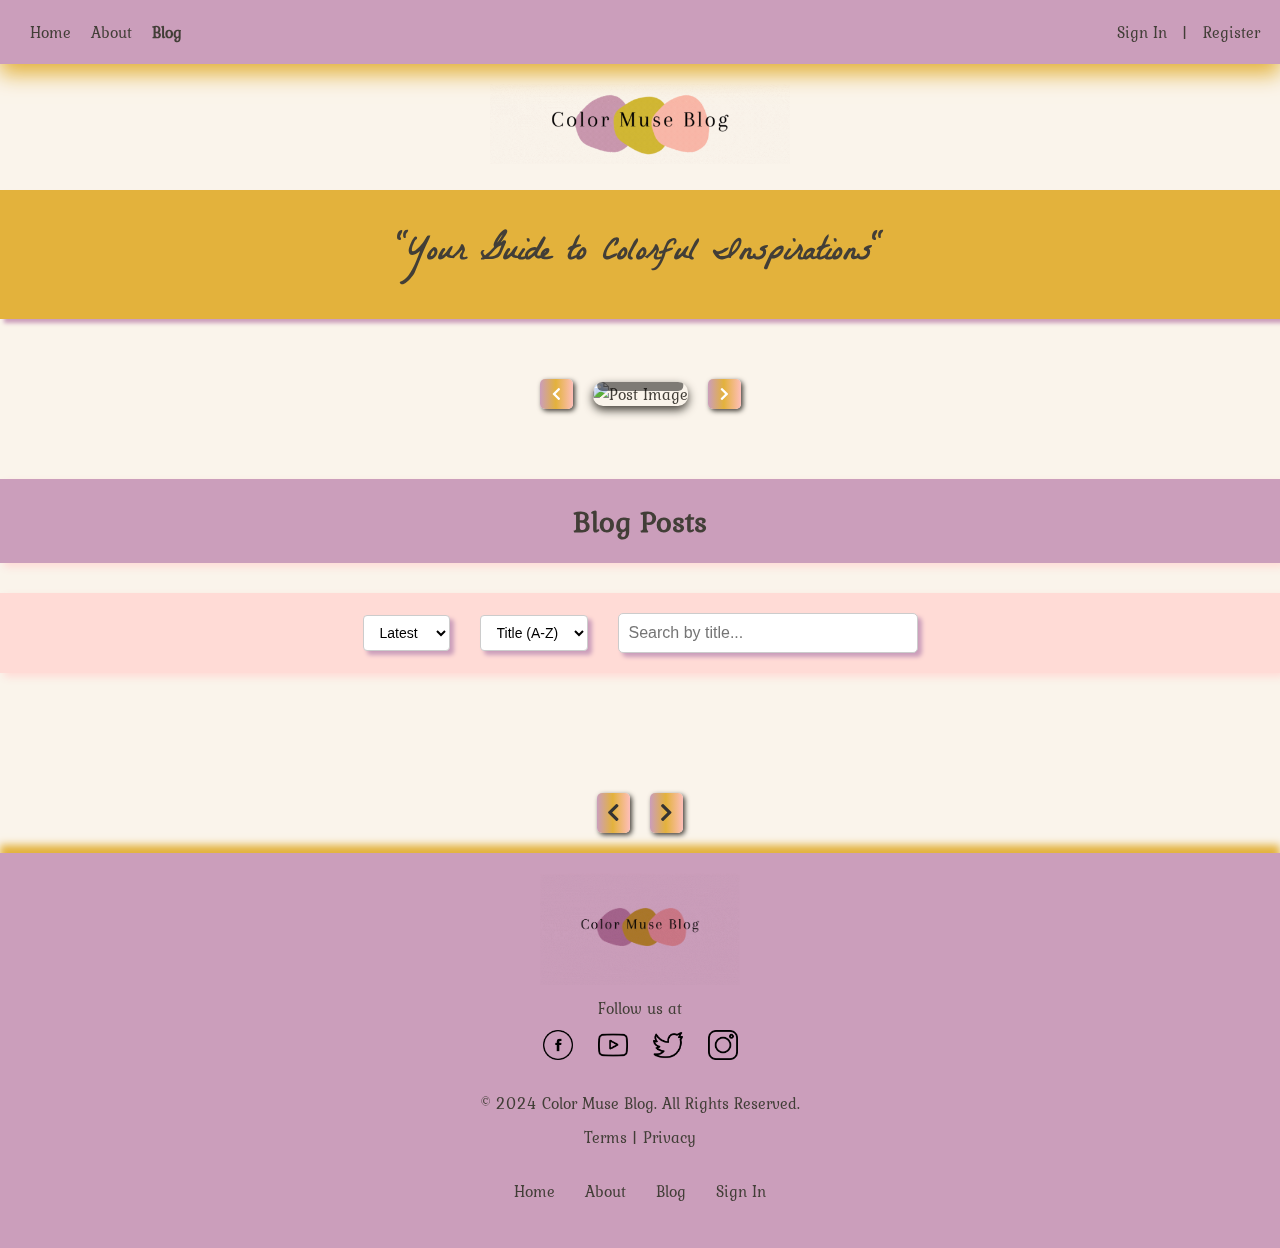
==== index.html @ 8692f605 "added css styling and paginations and icons" ====
<!DOCTYPE html>
<html lang="en">

<head>
  <meta charset="utf-8" />
  <meta http-equiv="Content-Security-Policy" content="img-src * data:;" />
  <title>Color Muse Blog - Blog Posts</title>
  <meta name="description"
    content="Explore our colorful blog filled with vibrant inspirations and creative insights." />
  <meta name="viewport" content="width=device-width, initial-scale=1" />
  <link href="https://fonts.googleapis.com/css2?family=Italiana&family=Kurale&family=La+Belle+Aurore&display=swap"
    rel="stylesheet" />
  <link rel="stylesheet" href="../css/global.css" />
  <link rel="stylesheet" href="../css/styles.css" />
  <link rel="stylesheet" href="../css/post.css" />
  <link rel="stylesheet" href="https://cdnjs.cloudflare.com/ajax/libs/font-awesome/5.15.4/css/all.min.css">
  <link rel="icon" type="image/png" href="../assets/favicon-32x32.png" />
  <script type="module" src="../script/shared/auth.mjs"></script>
  <script type="module" src="./script/searchSort.mjs"></script>
  <script type="module" src="index.mjs"></script>
</head>

<body>
  <header>
    <nav id="main-nav">
      <input type="checkbox" id="hamburger" class="menu-toggle">

      <!-- Hamburger menu icon for mobile -->
      <label for="hamburger" class="hamburger-icon">
        <span class="bar"></span>
        <span class="bar"></span>
        <span class="bar"></span>
      </label>

      <!-- Navigation menu -->
      <ul class="text-nav">
        <li><a href="../html/index.html">Home</a></li>
        <li><a href="../html/about-us.html">About</a></li>
        <li><a href="/index.html" class="active">Blog</a></li>
      </ul>
      <div class="auth-links">
        <a href="../account/login.html">Sign In</a>
        <a href="../account/register.html">Register</a>
      </div>
    </nav>
  </header>
  <main class="main-content">
    <div class="logo">
      <a href="/index.html">
        <img src="../assets/final-logo.gif" alt="color muse logo gif" />
      </a>
    </div>
  </main>

  <section class="welcome">
    <h1>"Your Guide to Colorful Inspirations"</h1>
  </section>
<div class="carousel">
  <button class="scroll-left"><i class="fas fa-chevron-left"></i></button>
  
  <div class="carousel-blog-post">
    <div class="image-container">
      <img class="carousel-blog-post-image" src="https://via.placeholder.com/600x400?text=No+Image" alt="Post Image">
      <h2 id="carousel-title">Post Title</h2>
    </div>
  </div>
  
  <button class="scroll-right"><i class="fas fa-chevron-right"></i></button>
</div>

<div class="blog-posts-container">
  <h2 class="blog-post-heading">Blog Posts</h2>
  <div class="sorting">
    <select id="sort-filter">
      <option value="latest">Latest</option>
      <option value="oldest">Oldest</option>
    </select>
  
    <select id="sort-filter-title">
      <option value="title-asc">Title (A-Z)</option>
      <option value="title-desc">Title (Z-A)</option>
    </select>
  
    <div id="search">
      <input type="text" id="search-bar" placeholder="Search by title..." />
      <i class="fa-solid fa-magnifying-glass"></i> 
    </div>
  </div>
  

  <div id="manage-post-btn-container"></div>
  <div class="blog-posts">
  </div>
<div id="blog-post-display"></div>
</div>
<div class="pagination">
  <button class="pagination-previous"><i class="fas fa-chevron-left"></i></button>
  <span id="pagination-info"></span> <!-- Display the current page info here -->
  <button class="pagination-next"><i class="fas fa-chevron-right"></i></button>
</div>

  <!-- Footer -->
  <footer>
    <div class="footer-content">
      <div class="footer-logo">
        <img src="./assets/logo.png" alt="Color Muse Logo" />
      </div>
      <div class="social-media">
        <p>Follow us at</p>
        <a href="#"><img src="./assets/facebook.png" alt="Facebook" /></a>
        <a href="#"><img src="./assets/youtube.png" alt="YouTube" /></a>
        <a href="#"><img src="./assets/twitter.png" alt="Twitter" /></a>
        <a href="#"><img src="./assets/instagram.png" alt="Instagram" /></a>
      </div>
      <p>&copy; 2024 Color Muse Blog. All Rights Reserved.</p>
      <p><a href="#">Terms</a> | <a href="#">Privacy</a></p>
      <ul class="footer-nav">
        <li><a href="./index.html" class="active">Home</a></li>
        <li><a href="./html/about-us.html">About</a></li>
        <li><a href="/index.html">Blog</a></li>
        <li><a href="./account/login.html">Sign In</a></li>
      </ul>
    </div>
  </footer>
</body>

</html>
---- css/global.css ----
@import url(./variable.css);

* {
    margin: 0;
    padding: 0;
    box-sizing: border-box;
}

body {
    font-family: var(--font-primary);
    color: var(--primary-color-4);
    background-color: rgb(250, 244, 235);
}

header {
    display: flex;
    flex-direction: column;
    align-items: center;
    background-color: var(--primary-color-1);
    box-shadow: 0px 10px 20px var(--primary-color-2);
    position: relative;
    z-index: 10;
    width: 100%;
    padding: 20px;
}

/* General styles for navigation */
nav {
    width: 100%;
    display: flex;
    align-items: center;
    justify-content: space-between; 
}

nav ul {
    list-style: none;
    padding: 0;
    margin: 0;
    display: flex;
    flex-wrap: wrap;
    justify-content: center;
}

nav ul.text-nav li {
    margin: 0 10px;
    font-family: var(--font-primary);
}

nav ul.text-nav li a {
    color: var(--primary-color-4);
    text-decoration: none;
    font-size: 16px;
    transition: color 0.3s ease;
}

nav ul.text-nav li a:hover {
    color: rgb(176, 46, 236);
    font-weight: bolder;
}

/* Hide menu toggle checkbox */
.menu-toggle {
    display: none;
}

/* Hamburger menu icon styles */
.hamburger-icon {
    display: none;
    cursor: pointer;
    width: 30px; 
    height: 30px;
    position: relative;
    z-index: 20; 
    flex-direction: column;
    justify-content: space-between;
    align-items: center;
}

.hamburger-icon .bar {
    display: block;
    width: 100%;
    height: 4px;
    background-color: var(--primary-color-4);
    transition: all 0.3s ease;
}

/* Authentication links */
.auth-links {
    display: flex;
    gap: 15px;
}

.auth-links a {
    color: var(--primary-color-4);
    text-decoration: none;
    font-size: 16px;
}


@media (max-width: 768px) {
    .hamburger-icon {
        display: flex; 
    }

    nav ul.text-nav {
        display: none; 
        flex-direction: column;
        align-items: center;
        width: 100%;
    }

    /* When the checkbox is checked, show the navigation */
    .menu-toggle:checked + .hamburger-icon + ul.text-nav {
        display: contents; 
    }

    /* Change the hamburger to an "X" when checked */
    .menu-toggle:checked + .hamburger-icon .bar:nth-child(1) {
        transform: rotate(45deg) translate(5px, 5px);
    }

    .menu-toggle:checked + .hamburger-icon .bar:nth-child(2) {
        opacity: 0; 
    }

    .menu-toggle:checked + .hamburger-icon .bar:nth-child(3) {
        transform: rotate(-45deg) translate(5px, -5px);
    }

    .auth-links {
        order: 1; 
        margin-left: auto; 
    }

    nav {
        justify-content: flex-start; 
    }
}
/*Footer*/
footer {
    background-color: var(--primary-color-1);
    text-align: center;
    display: flex;
    color: var(--primary-color-4);
    flex-direction: column;
    align-items: center;
    box-shadow: 0px -8px 8px 0px var(--primary-color-2);
    position: relative;
    z-index: 1000;
    padding: 20px 0;
}

.footer-content {
    max-width: 1200px;
    width: 100%;
    display: flex;
    flex-direction: column;
    align-items: center;
}

.footer-logo img {
    width: 200px;
    height: auto;
    mix-blend-mode: multiply;
}


.social-media {
    margin-bottom: 20px;
}

.social-media p {
    margin-bottom: 10px;
}

.social-media a img {
    height: 30px;
    margin: 0 10px;
}

footer p {
    margin: 5px 0;
}

.footer-nav {
    list-style: none;
    padding: 0;
    margin: 20px 0;
    display: flex;
    justify-content: center;
    flex-wrap: wrap;
}

.footer-nav li {
    margin: 5px 15px;
}

.footer-nav li a {
    color: var(--primary-color-4);
    text-decoration: none;
    font-size: 16px;
    transition: color 0.3s ease;
}

.footer-nav li a:hover {
    color: rgb(184, 45, 227);
    font-weight: bolder;
}

/* Responsive footer adjustments */
@media (max-width: 768px) {
    header {
        padding: 10px;
    }

    footer {
        padding: 10px;
    }

    .footer-content {
        align-items: center;
    }

    .footer-logo img {
        width: 80px;
    }

    .social-media a img {
        height: 25px;
        margin: 0 5px;
    }
    h1{
        padding: 25px;
    }

}
a{
    text-decoration: none;
    color: var(--primary-color-4);
}


nav ul a.active {
    color: var(--primary-color-4); 
    font-weight: bold; 
}
.auth-links a:hover{
color: blueviolet;
font-weight: bolder;
}

.main-content {
    display: flex; 
    justify-content: center; 
    align-items: center; 
    padding: 20px;
}

.main-content .logo img {
    width: 300px;
    height: 80px;
    object-fit: cover; 
    mix-blend-mode: multiply;

}

h1{
    font-family: var(--font-cursive);
    background-color: var(--primary-color-2);
    text-align: center;
    padding: 35px;
    color: var(--primary-color-4);
    box-shadow: 4px 4px 4px var(--primary-color-1);
    animation: scaleUp 0.8s ease-out;
}
.welcome p{
    text-align: center;
   max-width: 800px;
    align-items: center;
    padding: 20px;
    margin: 0 auto;
}
---- css/styles.css ----
@import url(./global.css);

/* Keyframes for fade-in animation */
@keyframes fadeIn {
    0% {
        opacity: 0;
        transform: translateY(20px);
    }

    100% {
        opacity: 1;
        transform: translateY(0);
    }
}

@keyframes scaleUp {
    0% {
        opacity: 0;
        transform: scale(0.9);
    }

    100% {
        opacity: 1;
        transform: scale(1);/
    }
}

body {
    animation: fadeIn 1s ease-out;
}

.block {
    position: absolute;
    width: 50%;
    height: 50%;
    transform-origin: 100% 100%;
    opacity: 0;
    transition: transform 1s ease-out, opacity 1s ease-out;
}


#main-container {
    background-image: url(../assets/inspiration.jpg);
    background-size: cover;
    background-repeat: no-repeat;
    background-position: center;
}

#main-container p {
    text-align: center;
    max-width: 800px;
    margin: 0 auto;
    padding: 20px;
}

.goals {
    max-width: 800px;
    margin: 0 auto;
    padding: 20px;
    display: grid;
    grid-template-columns: repeat(auto-fill, minmax(300px, 1fr));
    gap: 30px;
}

.goals-text {
    text-align: center;
    margin-bottom: 20px;
    width: 100%;
    font-family: "Lalezar", system-ui;
    font-size: 60px;
    color: var(--primary-color-4);
    z-index: 1000;
}


.goal {
    background-size: cover;
    background-position: center;
    padding: 20px;
    display: flex;
    flex-direction: column;
    justify-content: flex-end;
    height: 300px;
    border-radius: 8px;
    box-shadow: 0 4px 10px rgba(0, 0, 0, 0.1);
    position: relative;
    overflow: hidden;
}


@media (max-width: 768px) {
    .goals {
        grid-template-columns: 1fr;
    }

    .goal {
        height: auto;
    }

    .goals-text {
        font-size: 26px;
    }

    .welcome h1 {
        padding: 20px;
    }
}


/*about page*/

.about-container {
    display: flex;
    flex-wrap: wrap;
    justify-content: space-between;
    max-width: 1200px;
    margin: 20px auto;
    border: 2px solid var(--primary-color-2);
    padding: 6% 10%;
}

.about-text,
.about-image {
    flex: 35%;
    margin: 10px;
}

.about-image img {
    width: 300px;
    height: auto;
    border-radius: 8px;
}

.mission,
.offerings,
.join,
.touch {
    margin: 0 auto;
    padding: 20px;
    max-width: 1200px;
}

.touch h2 {
    text-align: left;
}

.mission h2 {
    text-align: left;
}

.offerings h2 {
    text-align: left;
}

.join h2 {
    text-align: left;
}


/* Form Container */
#login-form {
    max-width: 400px;
    margin: 40px auto;
    padding: 20px;
    border-radius: 8px;
    box-shadow: 0 4px 10px var(--primary-color-1);
    display: flex;
    flex-direction: column;
}


#login-form label {
    font-size: 16px;
    color: #333;
    margin-bottom: 8px;
    font-family: 'Kurale', serif;
}

#login-form input[type="text"],
#login-form input[type="email"],
#login-form input[type="password"] {
    width: 100%;
    padding: 10px;
    margin-bottom: 20px;
    border: 1px solid #ccc;
    border-radius: 4px;
    font-size: 14px;
 
}

#login-form input:focus {
    border-color: var(--primary-color-2);
    box-shadow: 0 0 5px var(--primary-color-2);
    outline: none;
}

/* Mobile Responsive */
@media (max-width: 768px) {
    #login-form {
        padding: 15px;
    }

    #login-form input {
        font-size: 14px;
    }

    #login-form button {
        font-size: 14px;
    }
}

/* Registration Form Container */
#register-form {
    max-width: 400px;
    margin: 40px auto;
    padding: 20px;
    border-radius: 8px;
    box-shadow: 0 4px 10px var(--primary-color-1);
    display: flex;
    flex-direction: column;
}

#register-form label {
    font-size: 16px;
    color: var(--primary-color-4);
    margin-bottom: 8px;
}


#register-form input[type="text"],
#register-form input[type="email"],
#register-form input[type="password"] {
    width: 100%;
    padding: 10px;
    margin-bottom: 20px;
    border: 1px solid #ccc;
    border-radius: 4px;
    font-size: 14px;
}

#register-form input:focus {
    border-color: var(--primary-color-2);
    box-shadow: 0 0 5px var(--primary-color-2);
    outline: none;
}

.account{
    margin: 20px auto;
    text-align: center;
}
/* Mobile Responsive */
@media (max-width: 768px) {
    #register-form {
        padding: 15px;
    }

    #register-form input {
        font-size: 14px;
    }

    #register-form button {
        font-size: 14px;
    }
}


button {
    background: linear-gradient(90deg, #CB9EBB 0%, #E3B23C 48%, #FDBEB5 98.5%);
    border: none;
    padding: 8px 30px;
    font-size: 16px;
    border-radius: 5px;
    cursor: pointer;
    box-shadow: 0 4px 8px var(--primary-color-4);
    transition: background-color 0.3s ease;
    color: white;
}

button:hover {
    background: var(--primary-color-1);
    font-weight: bold;
}



/* Carousel Styles */
.carousel {
    display: flex;
    align-items: center;
    justify-content: center;
    max-width: 1000px;
    margin: 20px auto;
    padding: 20px;
    position: relative;
    border-radius: 5px;

}

.carousel-blog-post {
    display: flex;
    flex-direction: column;
    align-items: center;
    justify-content: center;
    max-width: 600px;
    border-radius: 10px;
    padding: 0;
    position: relative;
    overflow: hidden;
    text-align: center;
    box-shadow: 0 4px 10px var(--primary-color-4);
}


.image-container {
    position: relative;
    width: 100%;
    height: auto;
    border-radius: 10px;
}

#carousel-title {
    position: absolute;
    bottom: 15px;
    left: 50%;
    transform: translateX(-50%);
    font-size: 24px;
    color: var(--primary-color-3);
    background-color: rgba(0, 0, 0, 0.5);
    padding: 10px 15px;
    border-radius: 5px;
    text-align: center;
    width: 90%;
}

/* Image Styles */
.carousel-blog-post-image {
    max-width: 100%;
    height: auto;
    border-radius: 10px;
    display: block;
}

/* Scroll Buttons */
.scroll-button {
    cursor: pointer;
    width: 40px;
    height: 40px;
    background-color: var(--primary-color-4);
    border: none;
    color: white;
    font-size: 18px;
    border-radius: 50%;
    display: flex;
    align-items: center;
    justify-content: center;
    position: absolute;
    top: 50%;
    transform: translateY(-50%);
}

/* Left and Right Button Positioning */
.scroll-left {
    left: 10px;
    margin: 20px;
}

.scroll-right {
    right: 10px;
    margin: 20px;
}

/* Responsive Styles */
@media (max-width: 768px) {
    .carousel {
        flex-direction: column;
    }

    .scroll-left,
    .scroll-right {
        position: relative;
        top: auto;
        left: auto;
        transform: none;
        margin-top: 10px;
    }

    .image-container {
        width: 100%;
    }

    #carousel-title {
        font-size: 20px;
    }
}
.sorting {
    margin: 20px auto;
    display: flex;
    justify-content: center;
    align-items: center;
    gap: 20px; 
    background-color: var(--primary-color-3);
    padding: 20px;
    flex-wrap: wrap; 
    box-shadow: 4px 4px 8px var(--primary-color-3);
}

select {
    padding: 8px 12px;
    border: 1px solid #ccc;
    border-radius: 4px;
    font-size: 14px;
    background-color: white;
    cursor: pointer;
    transition: border-color 0.3s ease, background-color 0.3s ease;
    box-shadow: 4px 4px 4px var(--primary-color-1);
}

select:focus {
    outline: none;
    background-color: #fff;
}

#search {
    position: relative;
    display: inline-block;
    width: 100%;
    max-width: 300px; 
}

#search-bar {
    width: 100%;
    padding: 10px;
    padding-right: 40px;
    font-size: 16px;
    border: 1px solid #ccc;
    border-radius: 5px;
    box-sizing: border-box;
    box-shadow: 4px 4px 4px var(--primary-color-1);
}

#search i {
    position: absolute;
    right: 10px;
    top: 50%;
    transform: translateY(-50%);
    color: #df7eda;
    font-size: 18px;
    pointer-events: none;
}

#search-bar:focus {
    outline: none;
}

div > select {
    margin-right: 10px;
}



  @media (max-width: 768px) {
    .sorting{
      display: flex;
      flex-direction: column;
      gap: 10px;
      margin: 0 auto;
    }
  }
  @keyframes bounce {
    0%, 100% {
      transform: translateY(0);
    }
    50% {
      transform: translateY(-10px);
    }
  }
  

 
  .manage-post-btn { 
   margin: 20px auto;
   align-items: center;
   padding: 10px 20px;
   box-shadow: 4px 8px 8px var(--primary-color-4);
}

.manage-post-btn i {
    font-size: 18px; 
}

.read-more {
    display: inline-flex;
    align-items: center;
    text-decoration: none;
    color: var(--primary-color-4);
    font-weight: bold;
    transition: color 0.3s ease;
}

.read-more i {
    margin-left: 5px;
    font-size: 14px; /* Adjust the icon size */
    transition: transform 0.3s ease;
}

.read-more:hover {
    color: #ec4f28;
}

.read-more:hover i {
    transform: translateX(3px); /* Makes the arrow move on hover */
}
.pagination {
    display: flex;
    justify-content: center;
    align-items: center;
    margin-top: 20px;
    gap: 10px;
  }
  
  .pagination button {
    background-color: transparent;
    border: none;
    cursor: pointer;
    font-size: 18px;
    padding: 10px;
    transition: color 0.3s ease;
    margin-bottom: 20px;
  }

  .pagination-previous i, .pagination-next i {
    font-size: 20px;
    color: #333;
  }
  
  #pagination-info {
    font-size: 16px;
    color: #555;
    margin-bottom: 20px;
  }
---- css/post.css ----
/*create post*/
.postFormContainer {
    display: flex;
    flex-direction: column;
    align-items: center;
    max-width: 800px;
    margin: 20px auto;
    padding: 20px;
    background-color: #f9f9f9;
    border-radius: 8px;
    box-shadow: 0 4px 10px var(--primary-color-1);
}

.postFormContainer label {
    font-family: 'Kurale', serif;
    font-size: 16px;
    margin-bottom: 8px;
    color: #333;
}

.postFormContainer input[type="text"],
.postFormContainer textarea {
    width: 100%;
    padding: 10px;
    font-size: 14px;
    border: 1px solid #ccc;
    border-radius: 4px;
    margin-bottom: 16px;
}

.postFormContainer input[type="text"]:focus,
.postFormContainer textarea:focus {
    outline: none;
    border-color: #3a77ff;
    box-shadow: 0 0 5px rgba(58, 119, 255, 0.5);
}

.postFormContainer textarea {
    resize: none;
    font-family: 'La Belle Aurore', cursive;
}

#counter {
    align-self: flex-end;
    font-size: 12px;
    color: #777;
    margin-bottom: 16px;
}

/* Create Post Button */
.post-button button {
    background-color: #3a77ff;
    color: #fff;
    border: none;
    padding: 12px 20px;
    font-size: 16px;
    border-radius: 4px;
    cursor: pointer;
    transition: background-color 0.3s ease;
    font-family: 'Kurale', serif;
}

.post-button button:hover {
    background-color: var(--primary-color-1);
    font-weight: bolder;
    color: var(--primary-color-4);
}

/* Mobile responsive */
@media (max-width: 768px) {
    .postFormContainer {
        padding: 15px;
    }

    .postFormContainer input[type="text"],
    .postFormContainer textarea {
        font-size: 12px;
    }

    .post-button button {
        width: 100%;
        padding: 10px;
        font-size: 14px;
    }
}


.postFormContainer {
    display: flex;
    flex-direction: column;
    justify-content: center;
}

/* Delete Button Styles */
.deleteButtonEditPage {
    display: flex;
    align-items: center;
    justify-content: center;
    padding: 12px 20px;
    background-color: #ff4c4c;
    color: white;
    border: none;
    border-radius: 5px;
    cursor: pointer;
    transition: background-color 0.3s ease;
    font-family: 'Kurale', serif;
    font-size: 16px;
    margin: 20px auto;
    width: 200px;
}

.deleteButtonEditPage:hover {
    background-color: #ff1a1a;
    /* Darker red on hover */
}

.deleteButtonEditPage img.adminIcons {
    width: 20px;
    height: 20px;
    margin-right: 10px;
}

.deleteButtonEditPage p {
    margin: 0;
    font-family: 'Kurale', serif;
}

/* Mobile responsive */
@media (max-width: 768px) {
    .deleteButtonEditPage {
        width: 100%;
        font-size: 14px;
        padding: 10px;
    }

    .deleteButtonEditPage img.adminIcons {
        width: 18px;
        height: 18px;
    }
}



/* Blog Post Title */
#postHeaderTitle {

    font-size: 36px;

}

.blogpage-image-container {
    display: flex;
    justify-content: center;
    margin-bottom: 20px;
}

.blogpage-image {
    max-width: 100%;
    height: auto;
    border-radius: 10px;
    box-shadow: 0 4px 10px var(--primary-color-4);
}

/* Blog Post Text Container */
.textcontainer {
    max-width: 800px;
    margin: 0 auto;
    padding: 20px;
    font-family: 'Kurale', serif;
    color: #333;
}

#postAuthor {
    font-style: italic;
    font-size: 16px;
    color: #777;
    margin-bottom: 10px;
}

#blogpost-text {
    font-size: 18px;
    line-height: 1.8;
    margin-bottom: 20px;
    white-space: pre-wrap;
}

.underblogpost {
    display: flex;
    justify-content: space-between;
    align-items: center;
    font-size: 14px;
    color: #999;
    border-top: 1px solid #eee;
    padding-top: 10px;
}

#publicationDate,
#updatedTime {
    margin: 0;
}

/* Mobile Responsive */
@media (max-width: 768px) {
    #postHeaderTitle {
        font-size: 20px;
        margin: 15px 0;
    }

    .textcontainer {
        padding: 15px;
    }

    #blogpost-text {
        font-size: 16px;
    }

    .underblogpost {
        flex-direction: column;
        align-items: flex-start;
    }
}


/* Blog Posts Grid */
.blog-posts {
    padding: 40px 20px;
    max-width: 1200px;
    margin: 0 auto;
}

.blog-posts h2 {
    font-size: 32px;
    text-align: center;
    margin-bottom: 40px;
}

/* Blog Posts Grid Layout */
.blog-posts {
    display: grid;
    grid-template-columns: repeat(auto-fill, minmax(300px, 1fr));
    gap: 30px;
}

.blog-post {
    background-color: var(--primary-color-2);
    border-radius: 8px;
    padding: 20px;
    box-shadow: 0 4px 8px var(--primary-color-1);
    transition: transform 0.3s ease;
}

.blog-post:hover {
    transform: translateY(-10px);
}

.blog-post img {
    width: 100%;
    height: auto;
    border-radius: 8px;
    margin-bottom: 15px;
    box-shadow: 4px 4px 8px var(--primary-color-3);
}

.blog-post-heading {
    font-size: 30px;
    margin-bottom: 10px;
    text-align: center;
    padding: 20px;
    margin: 30px auto;
    background-color: var(--primary-color-1);
    box-shadow: 4px 4px 8px var(--primary-color-3);
}

.blog-post p {
    font-family: var(--font-cursive);
    font-size: 16px;
    color: #555;
    line-height: 1.6;
}

a.read-more:hover {
    font-weight: bolder;
}

.blog-post h3 {
padding: 20px;
color: var(--primary-color-4);
}

@media (max-width: 768px) {

    .blog-posts-grid {
        grid-template-columns: repeat(auto-fill, minmax(250px, 1fr));
    }
}

.create-post-btn {
margin: 20px auto;
color: whitesmoke;
box-shadow: 4px 4px 8px var(--primary-color-4);
}

.author-share {
    display: flex;
    align-items: center;
  }
  
  #postAuthor {
    margin-right: 10px;
  }
  
  .share-icon {
    width: 24px;
    height: 24px;
    cursor: pointer;
  }
  .post-grid {
    display: grid;
    grid-template-columns: repeat(auto-fill, minmax(250px, 1fr));
    gap: 20px;
    padding: 20px;
    max-width: 1200px;
    margin: 0 auto;
}

.post-card {
    background-color: var(--primary-color-1);
    border-radius: 15px;
    padding: 15px;
    box-shadow: 3px 3px 4px var(--primary-color-2);
    transition: transform 0.3s ease, box-shadow 0.3s ease;
    text-align: left; 
    display: flex;
    flex-direction: column;
    justify-content: space-between; /* Space out elements */
    height: 100%;
    position: relative;
}

.post-card:hover {
    transform: translateY(-10px);
    box-shadow: 0px 15px 25px rgba(0, 0, 0, 0.15);
}

.post-image img {
    width: 100%;
    height: auto;
    border-radius: 10px;
    object-fit: cover;
    box-shadow: 4px 4px 10px var(--primary-color-3);
    margin-bottom: 10px;
}

.post-title h3 {
    font-size: 16px;
    margin: 10px 0;
    font-weight: bold;
    color: var(--primary-color-4);
    flex-grow: 1; 
}

.post-buttons {
    display: flex;
    align-items: center; 
    justify-content: space-between; 
    margin-top: 10px;
}

button {
    padding: 8px 12px;
    border: none;
    border-radius: 5px;
    color: white;
    font-size: 14px;
    font-weight: bold;
    box-shadow: 2px 2px 5px var(--primary-color-4);
    cursor: pointer;
    transition: background-color 0.3s ease;
    display: flex;
    align-items: center;
    gap: 5px;
}

button i {
    font-size: 14px; /* Adjust icon size */
}

button:hover {
    background-color: #ff5e3a;
}

button:active {
    transform: translateY(2px);
    box-shadow: none;
}

/* Styling the view icon */
.view-icon {
    font-size: 24px; 
    color: whitesmoke;
    cursor: pointer;
    text-decoration: none;
    transition: color 0.3s ease;
    display: flex;
    justify-content: center;
    align-items: center;
    padding: 0 10px; 
}

.view-icon:hover {
    color: #ff5e3a;
}
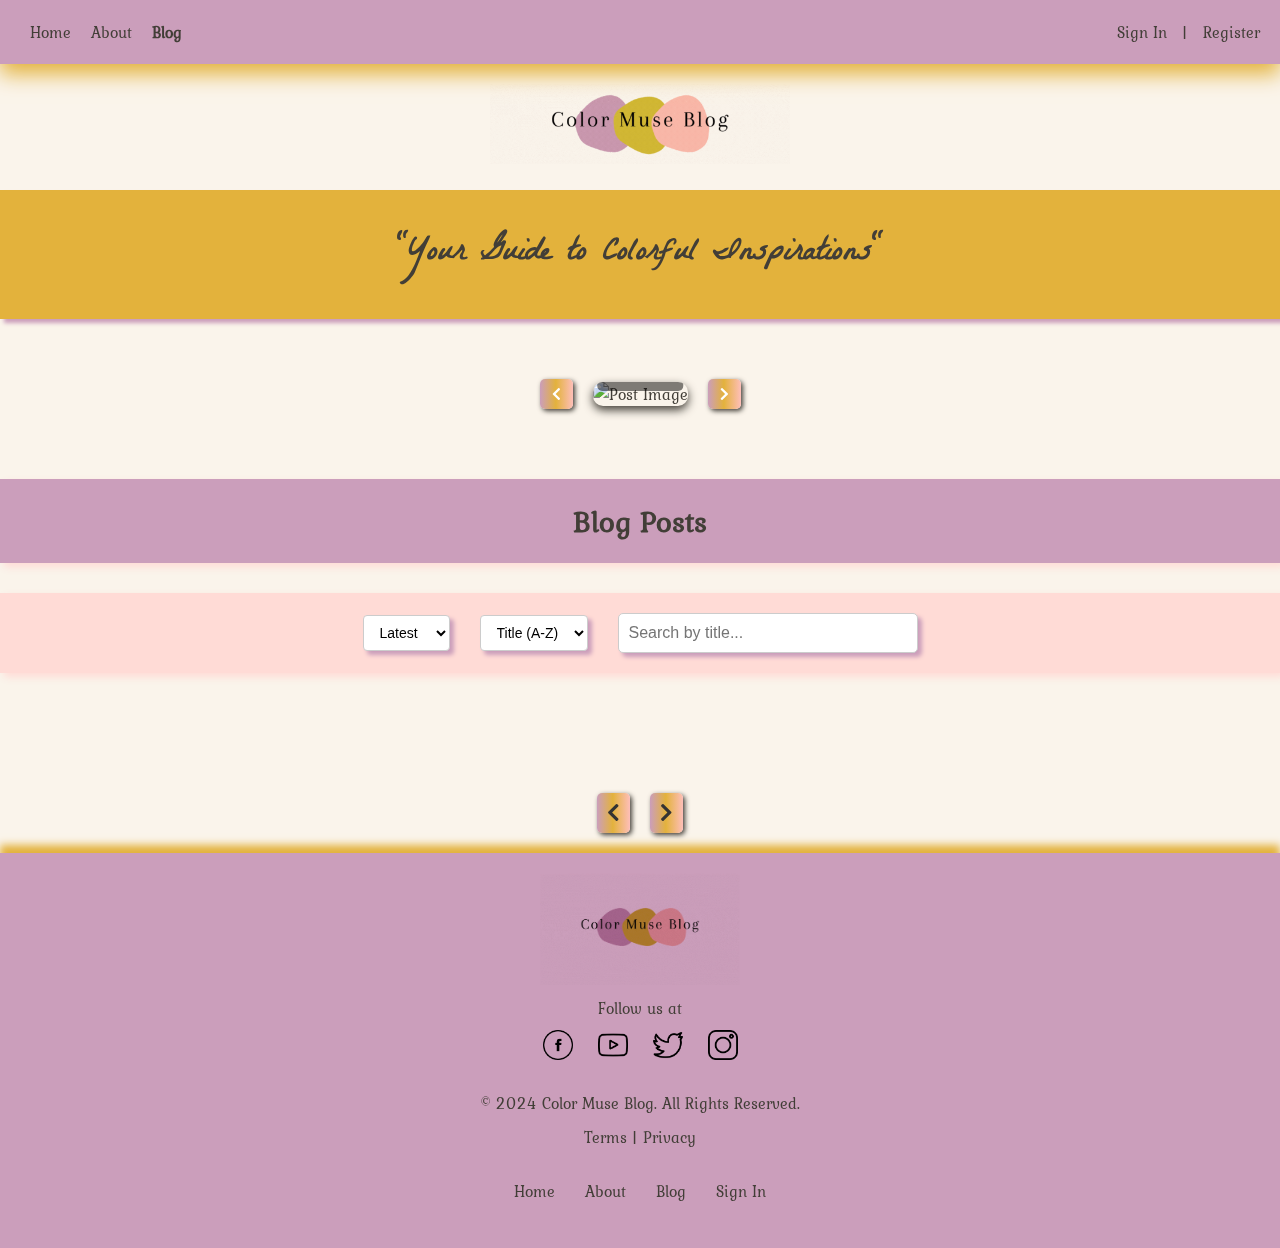
==== commit 258134d0: "remove console" ====
--- a/index.html
+++ b/index.html
@@ -1,12 +1,11 @@
 <!DOCTYPE html>
 <html lang="en">
-
 <head>
   <meta charset="utf-8" />
   <meta http-equiv="Content-Security-Policy" content="img-src * data:;" />
   <title>Color Muse Blog - Blog Posts</title>
-  <meta name="description"
-    content="Explore our colorful blog filled with vibrant inspirations and creative insights." />
+  <meta name="description" 
+  content="Discover vibrant blog posts on Color Muse Blog. Browse, search, and explore creative ideas, color trends, and insights to inspire your designs and projects." />
   <meta name="viewport" content="width=device-width, initial-scale=1" />
   <link href="https://fonts.googleapis.com/css2?family=Italiana&family=Kurale&family=La+Belle+Aurore&display=swap"
     rel="stylesheet" />
@@ -19,7 +18,6 @@
   <script type="module" src="./script/searchSort.mjs"></script>
   <script type="module" src="index.mjs"></script>
 </head>
-
 <body>
   <header>
     <nav id="main-nav">
@@ -55,6 +53,11 @@
   <section class="welcome">
     <h1>"Your Guide to Colorful Inspirations"</h1>
   </section>
+
+  <div id="loader-container" class="hidden">
+    <img id="flower-loader" src="../assets/flower-icon.png" alt="Loading Flower Icon">
+</div>
+
 <div class="carousel">
   <button class="scroll-left"><i class="fas fa-chevron-left"></i></button>
   
@@ -95,10 +98,9 @@
 </div>
 <div class="pagination">
   <button class="pagination-previous"><i class="fas fa-chevron-left"></i></button>
-  <span id="pagination-info"></span> <!-- Display the current page info here -->
+  <span id="pagination-info"></span> 
   <button class="pagination-next"><i class="fas fa-chevron-right"></i></button>
 </div>
-
   <!-- Footer -->
   <footer>
     <div class="footer-content">
@@ -123,5 +125,4 @@
     </div>
   </footer>
 </body>
-
 </html>--- a/css/global.css
+++ b/css/global.css
@@ -54,7 +54,7 @@
 }
 
 nav ul.text-nav li a:hover {
-    color: rgb(176, 46, 236);
+    color: var(--primary-color-5);
     font-weight: bolder;
 }
 
@@ -109,12 +109,11 @@
         width: 100%;
     }
 
-    /* When the checkbox is checked, show the navigation */
+
     .menu-toggle:checked + .hamburger-icon + ul.text-nav {
         display: contents; 
     }
 
-    /* Change the hamburger to an "X" when checked */
     .menu-toggle:checked + .hamburger-icon .bar:nth-child(1) {
         transform: rotate(45deg) translate(5px, 5px);
     }
@@ -203,7 +202,7 @@
 }
 
 .footer-nav li a:hover {
-    color: rgb(184, 45, 227);
+    color: var(--primary-color-5);
     font-weight: bolder;
 }
 
@@ -245,7 +244,7 @@
     font-weight: bold; 
 }
 .auth-links a:hover{
-color: blueviolet;
+color:var(--primary-color-5);
 font-weight: bolder;
 }
 
@@ -279,4 +278,32 @@
     align-items: center;
     padding: 20px;
     margin: 0 auto;
-}+}
+
+#loader-container {
+    position: fixed;
+    top: 50%;
+    left: 50%;
+    transform: translate(-50%, -50%);
+    z-index: 1000;
+    text-align: center;
+}
+
+#flower-loader {
+    width: 50px;
+    height: 50px;
+    animation: rotate 1s linear infinite;
+}
+
+@keyframes rotate {
+    0% {
+        transform: rotate(0deg);
+    }
+    100% {
+        transform: rotate(360deg);
+    }
+}
+
+.hidden {
+    display: none;
+}
--- a/css/styles.css
+++ b/css/styles.css
@@ -21,7 +21,7 @@
 
     100% {
         opacity: 1;
-        transform: scale(1);/
+        transform: scale(1);
     }
 }
 
@@ -499,7 +499,7 @@
 
 .read-more i {
     margin-left: 5px;
-    font-size: 14px; /* Adjust the icon size */
+    font-size: 14px;
     transition: transform 0.3s ease;
 }
 
@@ -508,7 +508,7 @@
 }
 
 .read-more:hover i {
-    transform: translateX(3px); /* Makes the arrow move on hover */
+    transform: translateX(3px); 
 }
 .pagination {
     display: flex;
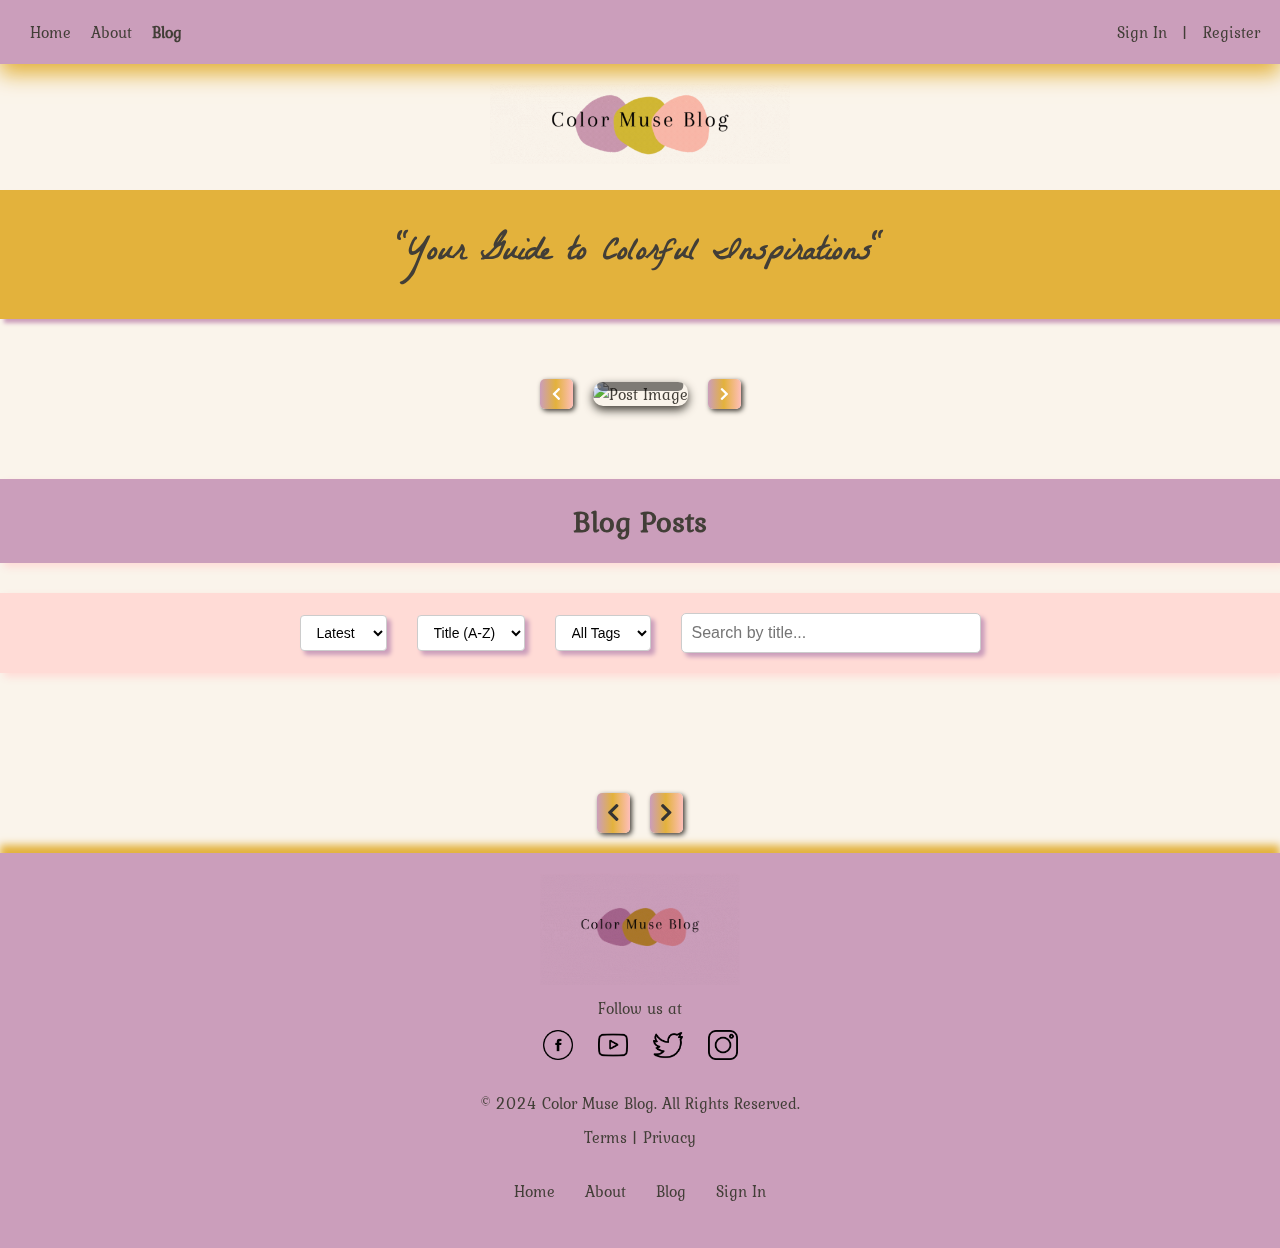
==== commit af06e640: "added sorting and searching" ====
--- a/index.html
+++ b/index.html
@@ -83,7 +83,14 @@
       <option value="title-asc">Title (A-Z)</option>
       <option value="title-desc">Title (Z-A)</option>
     </select>
-  
+    <select id="tag-filter">
+      <option value="">All Tags</option>
+      <option value="interior">Interior</option>
+      <option value="art">Art</option>
+      <option value="trends">Trends</option>
+      <option value="color">Color</option>
+    </select>
+    
     <div id="search">
       <input type="text" id="search-bar" placeholder="Search by title..." />
       <i class="fa-solid fa-magnifying-glass"></i> 
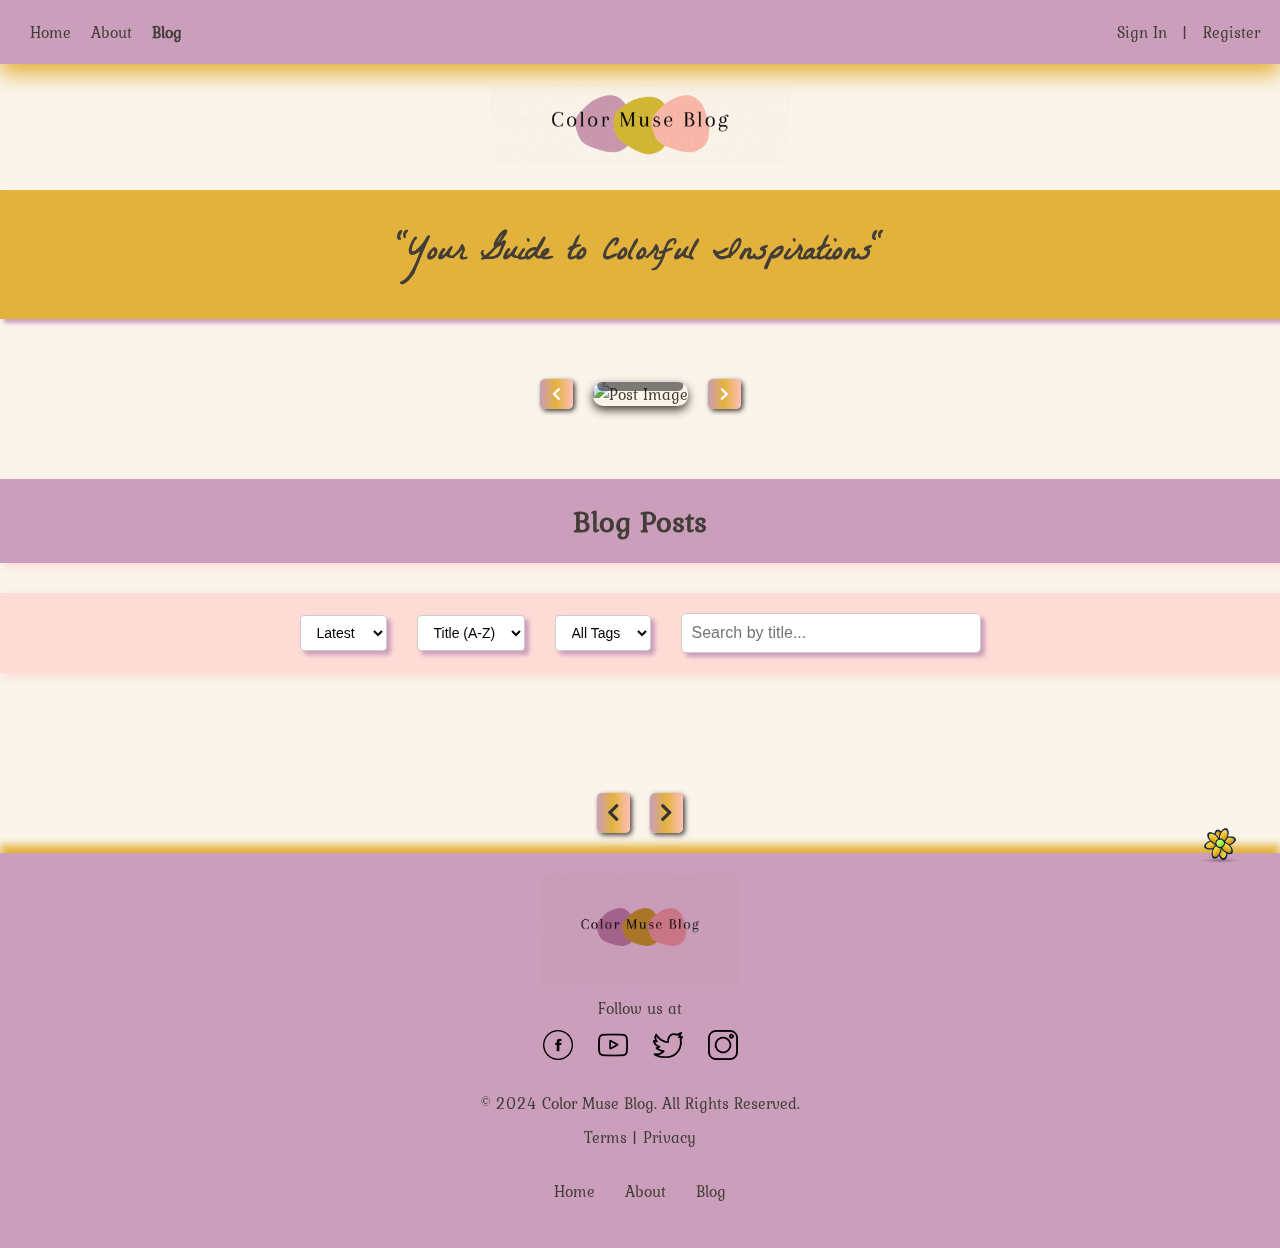
==== commit eb5ba6c1: "added loader , CSS & HTML validation" ====
--- a/index.html
+++ b/index.html
@@ -9,9 +9,9 @@
   <meta name="viewport" content="width=device-width, initial-scale=1" />
   <link href="https://fonts.googleapis.com/css2?family=Italiana&family=Kurale&family=La+Belle+Aurore&display=swap"
     rel="stylesheet" />
-  <link rel="stylesheet" href="../css/global.css" />
-  <link rel="stylesheet" href="../css/styles.css" />
-  <link rel="stylesheet" href="../css/post.css" />
+  <link rel="stylesheet" href="./css/global.css" />
+  <link rel="stylesheet" href="./css/styles.css" />
+  <link rel="stylesheet" href="./css/post.css" />
   <link rel="stylesheet" href="https://cdnjs.cloudflare.com/ajax/libs/font-awesome/5.15.4/css/all.min.css">
   <link rel="icon" type="image/png" href="../assets/favicon-32x32.png" />
   <script type="module" src="../script/shared/auth.mjs"></script>
@@ -19,6 +19,7 @@
   <script type="module" src="index.mjs"></script>
 </head>
 <body>
+  <a id="top"></a>
   <header>
     <nav id="main-nav">
       <input type="checkbox" id="hamburger" class="menu-toggle">
@@ -49,7 +50,7 @@
       </a>
     </div>
   </main>
-
+  
   <section class="welcome">
     <h1>"Your Guide to Colorful Inspirations"</h1>
   </section>
@@ -89,6 +90,7 @@
       <option value="art">Art</option>
       <option value="trends">Trends</option>
       <option value="color">Color</option>
+      <option value="design">Design</option>
     </select>
     
     <div id="search">
@@ -108,6 +110,7 @@
   <span id="pagination-info"></span> 
   <button class="pagination-next"><i class="fas fa-chevron-right"></i></button>
 </div>
+
   <!-- Footer -->
   <footer>
     <div class="footer-content">
@@ -127,9 +130,11 @@
         <li><a href="./index.html" class="active">Home</a></li>
         <li><a href="./html/about-us.html">About</a></li>
         <li><a href="/index.html">Blog</a></li>
-        <li><a href="./account/login.html">Sign In</a></li>
       </ul>
     </div>
+    <a href="#top" id="backToTopBtn" title="back to top">
+      <img src="./assets/back-top-icon.png" alt="Back to Top" />
+    </a>
   </footer>
 </body>
 </html>--- a/css/global.css
+++ b/css/global.css
@@ -9,7 +9,7 @@
 body {
     font-family: var(--font-primary);
     color: var(--primary-color-4);
-    background-color: rgb(250, 244, 235);
+    background-color: var(--primary-color-6);
 }
 
 header {
@@ -307,3 +307,30 @@
 .hidden {
     display: none;
 }
+
+#backToTopBtn {
+    position: fixed;
+    bottom: 20px;
+    right: 30px;
+    padding: 10px;
+    z-index: 1000;
+  }
+  
+  #backToTopBtn img {
+    width: 40px;
+    height: 40px;
+    transition: transform 1s ease;
+  }
+  
+  #backToTopBtn:hover img {
+    opacity: 0.8; 
+  }
+  
+  html {
+    scroll-behavior: smooth;
+  }
+  
+  :target #backToTopBtn img {
+    transform: rotate(360deg);
+  }
+  --- a/css/styles.css
+++ b/css/styles.css
@@ -167,7 +167,6 @@
     display: flex;
     flex-direction: column;
 }
-
 
 #login-form label {
     font-size: 16px;
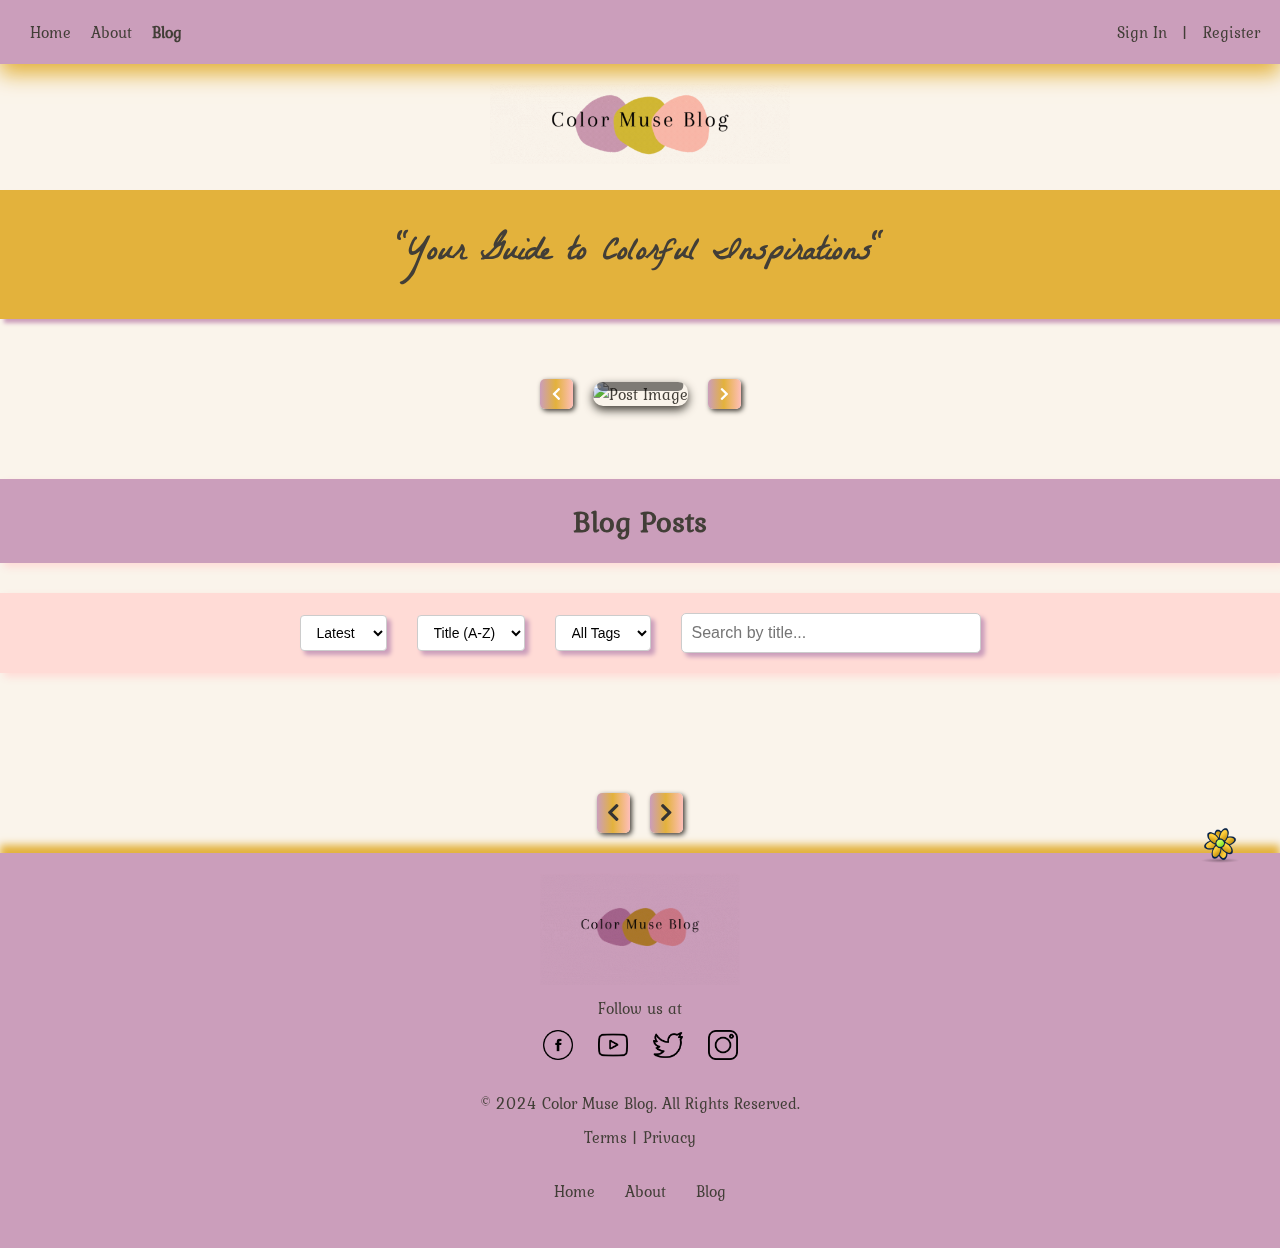
==== commit a88b0262: "added links to the home page moved js files to script folder added references" ====
--- a/index.html
+++ b/index.html
@@ -16,7 +16,7 @@
   <link rel="icon" type="image/png" href="../assets/favicon-32x32.png" />
   <script type="module" src="../script/shared/auth.mjs"></script>
   <script type="module" src="./script/searchSort.mjs"></script>
-  <script type="module" src="index.mjs"></script>
+  <script type="module" src="./script/index.mjs"></script>
 </head>
 <body>
   <a id="top"></a>
--- a/css/styles.css
+++ b/css/styles.css
@@ -155,7 +155,9 @@
 .join h2 {
     text-align: left;
 }
-
+.highlight:hover{
+    color: var(--primary-color-5);
+}
 
 /* Form Container */
 #login-form {
@@ -246,6 +248,10 @@
 .account{
     margin: 20px auto;
     text-align: center;
+}
+.account a:hover{
+    color: var(--primary-color-5);
+    font-weight: bold;
 }
 /* Mobile Responsive */
 @media (max-width: 768px) {
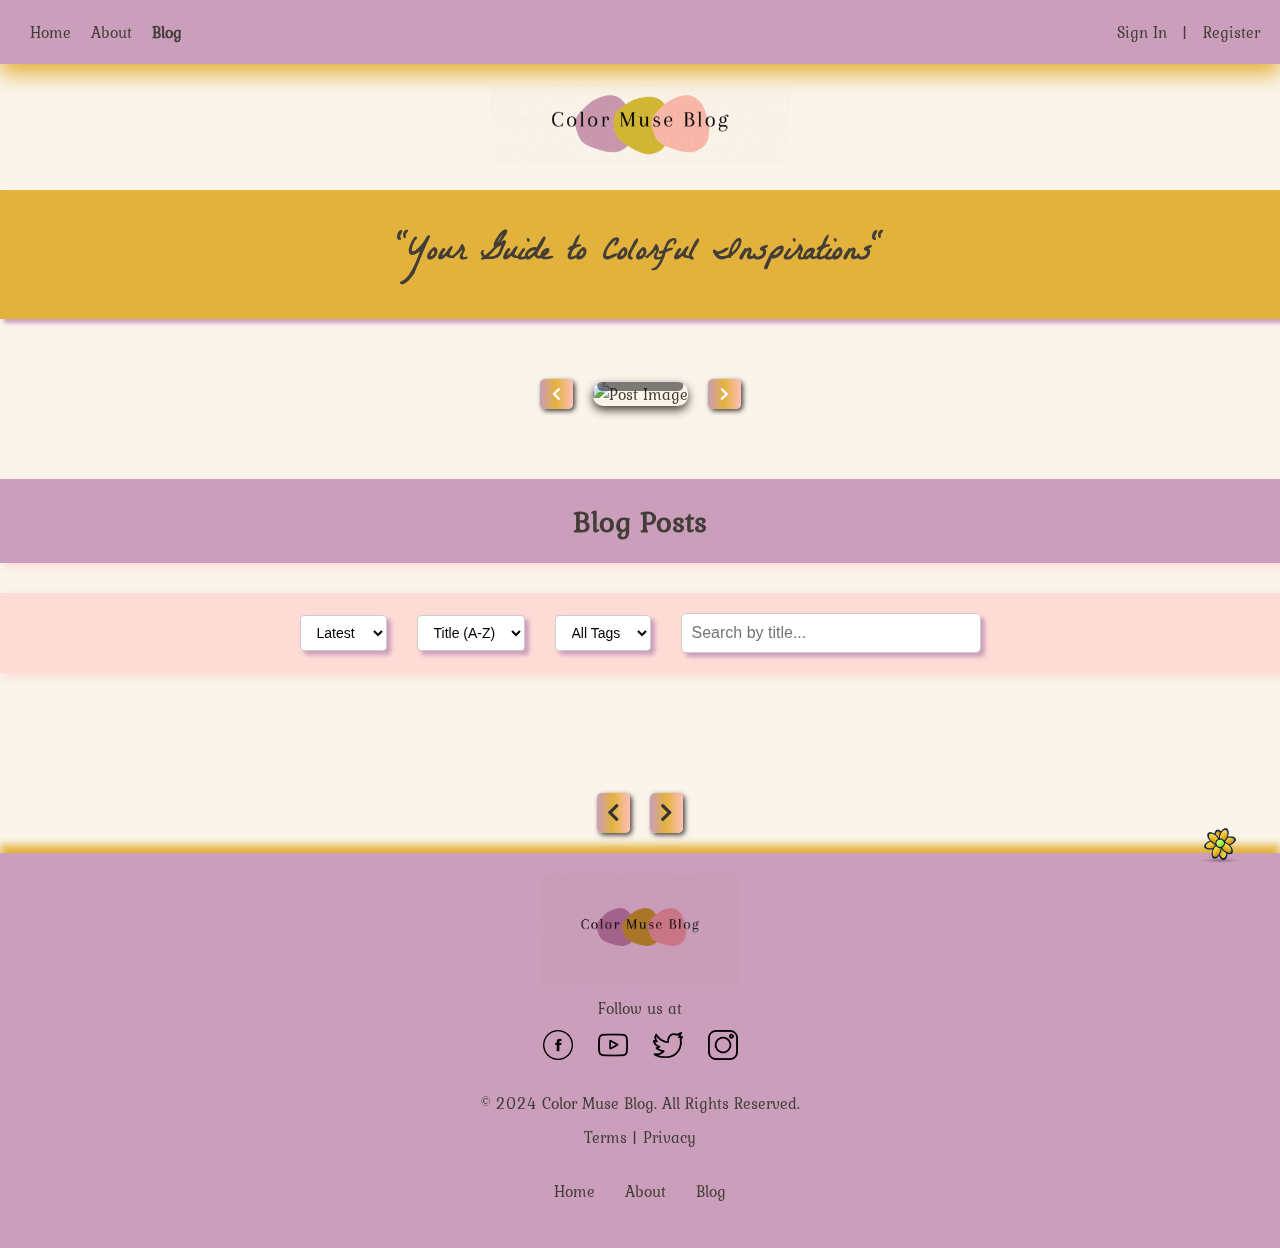
==== commit 60e5c6ef: "Changes after WAVE Validation" ====
--- a/index.html
+++ b/index.html
@@ -25,7 +25,7 @@
       <input type="checkbox" id="hamburger" class="menu-toggle">
 
       <!-- Hamburger menu icon for mobile -->
-      <label for="hamburger" class="hamburger-icon">
+      <label for="hamburger" class="hamburger-icon"  aria-label="Menu bars">
         <span class="bar"></span>
         <span class="bar"></span>
         <span class="bar"></span>
@@ -60,7 +60,7 @@
 </div>
 
 <div class="carousel">
-  <button class="scroll-left"><i class="fas fa-chevron-left"></i></button>
+  <button class="scroll-left"  aria-label="Scroll left"><i class="fas fa-chevron-left"></i></button>
   
   <div class="carousel-blog-post">
     <div class="image-container">
@@ -69,22 +69,23 @@
     </div>
   </div>
   
-  <button class="scroll-right"><i class="fas fa-chevron-right"></i></button>
+  <button class="scroll-right"  aria-label="Scroll right"><i class="fas fa-chevron-right"></i></button>
 </div>
 
 <div class="blog-posts-container">
   <h2 class="blog-post-heading">Blog Posts</h2>
   <div class="sorting">
-    <select id="sort-filter">
+    <select id="sort-filter" aria-label="Sort by date">
       <option value="latest">Latest</option>
       <option value="oldest">Oldest</option>
     </select>
   
-    <select id="sort-filter-title">
+    <select id="sort-filter-title" aria-label="Sort by title">
       <option value="title-asc">Title (A-Z)</option>
       <option value="title-desc">Title (Z-A)</option>
     </select>
-    <select id="tag-filter">
+  
+    <select id="tag-filter" aria-label="Filter by tag">
       <option value="">All Tags</option>
       <option value="interior">Interior</option>
       <option value="art">Art</option>
@@ -92,12 +93,13 @@
       <option value="color">Color</option>
       <option value="design">Design</option>
     </select>
-    
+  
     <div id="search">
-      <input type="text" id="search-bar" placeholder="Search by title..." />
-      <i class="fa-solid fa-magnifying-glass"></i> 
+      <input type="text" id="search-bar" placeholder="Search by title..." aria-label="Search by title" />
+      <i class="fa-solid fa-magnifying-glass"></i>
     </div>
   </div>
+  
   
 
   <div id="manage-post-btn-container"></div>
@@ -106,9 +108,9 @@
 <div id="blog-post-display"></div>
 </div>
 <div class="pagination">
-  <button class="pagination-previous"><i class="fas fa-chevron-left"></i></button>
+  <button class="pagination-previous"  aria-label="previous page"><i class="fas fa-chevron-left"></i></button>
   <span id="pagination-info"></span> 
-  <button class="pagination-next"><i class="fas fa-chevron-right"></i></button>
+  <button class="pagination-next"  aria-label="Next page"><i class="fas fa-chevron-right"></i></button>
 </div>
 
   <!-- Footer -->
